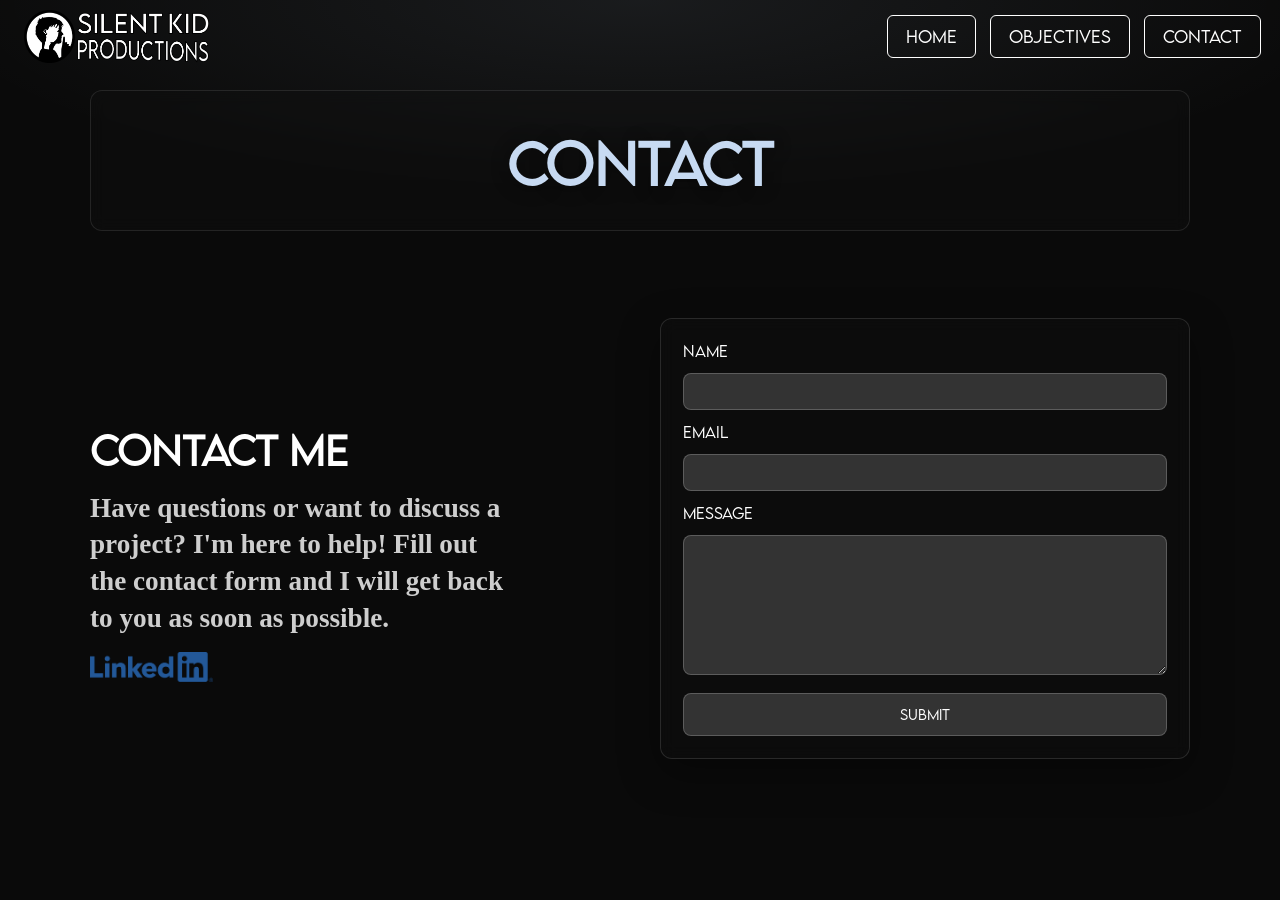
==== contact.html @ c76adb05 "Initial site upload" ====
﻿
<!DOCTYPE html>
<html lang="en">
<head>
    <meta charset="UTF-8">
    <meta name="viewport" content="width=device-width, initial-scale=1.0">
    <script>
    if (sessionStorage.getItem("filmTransition") === "1") {
        document.documentElement.classList.add("is-transitioning");
    }
    </script>
    <title>Contact</title>
    <link rel="stylesheet" href="stylesheet.css">
    <link rel="stylesheet" href="contact.css">
    <link rel="icon" type="png" href="SKPFav.png">
</head>

<body>
    <!-- Create the elements for the Navigation bar -->
    <nav>
            <img src="Logo.png" alt="Silent Kid Productions Logo" class="Logo">
            <div id="NavLinks">
            <a href="index.html" class="Button">Home</a>
            <a href="gallery.html" class="Button">Objectives</a>
            <a href="contact.html" class="Button">Contact</a>
            </div>
            <div id="Hamburger">&#9776;</div>
        </nav>

    <!-- Create the header for the Contact page -->
    <header class="PageHeader">
    <div class="HeaderInner">
        <h1>Contact</h1>
    </div>
    </header>

    <main>
        <section id="Contact">

            <div id="Title">
                <h1>Contact Me</h1>

                <h2>
                    Have questions or want to discuss a project? I'm here to help! 
                    Fill out the contact form and I will get back to you as soon as possible.
                </h2>

                <a class="ContactLinkedIn" href="https://www.linkedin.com/in/noah-walker-1b229a306/" target="_blank" rel="noopener">
                    <img src="LI-Logo.png" alt="LinkedIn">
                </a>
            </div>

            <!-- Create a div for the actual form in the contact section. This allows for grid to be used -->
            <div id="Form">
                <form action="https://formspree.io/f/mwvnggkz" method="POST">

                    <input type="hidden" name="_subject" value="New message from portfolio website">

                    <label for="name">Name</label>
                    <input type="text" name="name" required>

                    <label for="email">Email</label>
                    <input type="email" name="email" required>

                    <label for="message">Message</label>
                    <textarea name="message" required></textarea>

                    <button type="submit">Submit</button>

                </form>
            </div>
        </section>
    </main>

    <!-- Link the JavaScirpt File -->
    <script src="script.js"></script>

</body>

</html>
---- stylesheet.css ----
﻿/* Here I am setting up the fonts I will be using for this webpage. */
@font-face {
/*Here I am naming my font so that I can refernce it*/
font-family: 'LemonMilk';
/*Here I am linking my font file so that when I refernce it it knows what the font looks like*/
src: url('lemon_milk/LEMONMILK-Light.otf') format('opentype');
/*these tags let the code know that the style and weight should be normal rather than bold or italic*/
font-weight: normal; 
font-style: normal; 
}
@font-face {
/*Here I am naming my font so that I can refernce it*/
font-family: 'Belgiano';
/*Here I am linking my font file so that when I refernce it it knows what the font looks like*/
src: url('belgiano_serif/Belgiano Serif 2.ttf') format('truetype');
/*these tags let the code know that the style and weight should be normal rather than bold or italic*/
font-weight: normal; 
font-style: normal; 
}

/* Here I am making sure padding and borders do not mess up element sizing */
*{
    box-sizing: border-box;
}

/* Here I am setting the base background color for the entire page */
html{
    background-color: #0A0A0A;
}
body{
    margin: 0;
    background-color: #0A0A0A;
    min-height: 100vh;
    color: white;
}

/* Here I am removing default spacing so sections can touch the edge of the screen */
body{
    margin: 0;
}

/* Here I am making images and videos scale to the screen instead of overflowing */
img, video{
    max-width: 100%;
    height: auto;
    display: block;
}

/* Here I am defining a global button style so it works everywhere */
.Button{
    border: solid 1px white;
    font-size: 1rem;
    color: white;
    margin: 5px;
    text-decoration: none;
    border-radius: 6px;
    font-family: 'LemonMilk', serif;
    transition: background-color 0.3s, transform 0.15s;
    padding:10px 18px;
    cursor:pointer;
    display: inline-block;
    white-space: nowrap;
}
.Button:hover{
    background-color: #1d1d1d;
    transform: translateY(-1px);
}

/* NAVIGATION BAR */
/* Here I am making the nav transparent at the top of the page */
nav{
    display: flex;
    align-items: center;
    flex-wrap: nowrap;
    gap: 8px;

    background-color: transparent;

    position: fixed; 
    top: 0; 
    left: 0;
    width: 100%;
    z-index: 1000; 

    padding-left: 14px;
    padding-right: 14px;

    transition: background-color 0.3s ease;
}

/* Hide hamburger on desktop */
#Hamburger{
    display: none;
    font-size: 2rem;
    cursor: pointer;
    color: white;
}

/* Mobile styles */
@media (max-width: 850px){

    /* Show hamburger */
    #Hamburger{
        display: block;
        position: relative;
        z-index: 1001;
    }

    /* Hide nav links initially */
    #NavLinks{
        position: fixed;
        top: 0;
        left: 0;
        width: 100%;
        height: 100vh;

        background: #0A0A0A;

        display: flex;
        flex-direction: column;
        justify-content: center;
        align-items: center;
        gap: 30px;

        transform: translateY(-100%);
        transition: transform 0.3s ease;
    }

    /* When open */
    #NavLinks.active{
        transform: translateY(0);
    }

    #NavLinks a{
        font-size: 1.8rem;
    }
}

/* Here I am preventing the nav from dropping to a second line on small screens */
@media (max-width: 520px){
    nav{
        overflow-x: auto;
        -webkit-overflow-scrolling: touch;
    }

    .Logo{
        width: 110px;
        padding: 8px;
    }

    .Button{
        padding: 8px 12px;
        font-size: 0.95rem;
        margin: 4px;
    }
}

/* Here I am defining the scrolled state of the nav */
nav.scrolled{
    background-color: rgba(18, 18, 18, 0.85);
    backdrop-filter: blur(10px);
}

/* Here I am making sure the logo stays a normal size */
.Logo{
    width: clamp(155px, 16vw, 250px);
    height: auto;
    margin-right:auto;
    padding: 10px;
}

/* HEADER */
/* Here I am making ONLY the home hero fill the full screen and center the text */
#Hero{
    background-color: #0A0A0A;
    color: white;
    font-family: 'LemonMilk', serif;

    display: flex;
    flex-direction: column;
    justify-content: center;
    align-items: center;
    text-align: center;

    min-height: 100vh;

    padding-left: 16px;
    padding-right: 16px;
}

/* Here I am making the title scale based on screen size (HOME HERO ONLY) */
#Hero h1{
    font-size: clamp(2.3rem, 6vw, 5rem);
    margin: 0;
    color: rgba(210, 230, 255, .9);
    mix-blend-mode: normal;
    text-shadow: 0 2px 18px rgba(0,0,0,0.45);
}

/* Here I am making the subtitle scale and keeping the font you chose (HOME HERO ONLY) */
#Hero h2 {
    font-family: 'Belgiano', serif;
    font-size: clamp(1.3rem, 3.2vw, 2.5rem);
    margin: 8px 0 16px;
    font-weight: normal;
    opacity: .65;

    color: rgba(210, 230, 255, 1);
    mix-blend-mode: normal;
    text-shadow: 0 2px 18px rgba(0,0,0,0.45);
}

/* Here I am making your header button stand out (HOME HERO ONLY) */
#Hero .Button{
    background-color: rgba(255,255,255,.75) !important;
    color: rgba(24, 26, 29, 0.85) !important;
    border: 1px solid rgba(210, 230, 255, 0.35);
}
#Hero .Button:hover{
    background-color: rgba(255, 255, 255, 0.534) !important;
    border: 1px solid rgba(210, 230, 255, 0.55);
}

/* Here I am styling the full width About section */
#HomePage{
    background-color: #0A0A0A;
    color: white;

    padding-top: clamp(40px, 6vw, 80px);
    padding-bottom: clamp(80px, 8vw, 120px);
}

/* Here I am creating a centered layout container */
.HomeContainer{
    max-width: 1200px;
    margin: 0 auto;

    display: grid;
    grid-template-columns: 1.15fr 0.85fr;
    gap: clamp(30px, 4vw, 60px);
    align-items: center;

    padding-left: clamp(16px, 4vw, 40px);
    padding-right: clamp(16px, 4vw, 40px);
}

/* Here I am stacking the columns on smaller screens */
@media (max-width: 950px){
    .HomeContainer{
        grid-template-columns: 1fr;
        text-align: center;
        justify-items: center;
    }

    /* Here I am forcing the image to sit under the text */
    #SelfPhoto{
        margin-top: 24px;
    }

    #SelfPhoto img{
        width: min(520px, 100%);
    }
}

#AboutMe h1{
    font-family: 'LemonMilk', serif;
    font-size: clamp(1.8rem, 3.3vw, 2.5rem);
    margin: 0 0 10px;
}
#AboutMe p{
    font-family: 'Belgiano', serif;
    font-size: clamp(1.15rem, 1.9vw, 1.5rem);
    opacity: .85;
    margin: 0 0 14px;
}

#SelfPhoto img{
    width: min(600px, 100%);
    margin: 0 auto;
}

/* FOOTER */
footer{
    text-align: center;
    background-color: #0A0A0A;
    color: white;
    font-family: 'LemonMilk', serif;
    padding-top: 24px;
    padding-bottom: 44px;
    padding-left: 14px;
    padding-right: 14px;
    margin-top: 0px;
}
#ContactMe{
    max-width: 1200px;
    margin: 0 auto;
}
#ContactMe h1{
    margin: 0 0 12px;
    font-size: clamp(1.4rem, 2.3vw, 2rem);
}

/* HERO VIDEO BACKGROUND */
#Hero{
    position: relative;
    overflow: hidden;
    min-height: 100vh;

    display: flex;
    justify-content: center;
    align-items: center;
    text-align: center;
}

/* Here I am placing the video behind everything */
#HeroVideo{
    position: absolute;
    top: 50%;
    left: 50%;
    transform: translate(-50%, -50%);

    width: 100%;
    height: 100%;

    object-fit: cover;
    z-index: 0;
}

/* Here I am adding the dark transparent layer */
.HeroOverlay{
    position: absolute;
    top: 0;
    left: 0;
    width: 100%;
    height: 100%;
    background: rgba(0,0,0,0.45);
    z-index: 1;
}

/* Here I am keeping the text above everything */
.HeroContent{
    position: relative;
    z-index: 2;
    padding-left: 16px;
    padding-right: 16px;
}

/* Keep hero button styling */
#Hero .Button{
    background: #fff;
    color: #121212;
    border: none;
}
#Hero .Button:hover{
    background-color: #d8d8d8;
    transform: translateY(-1px) scale(1.02);
}

/* Smooth scrolling + offset for fixed nav */
html{
    scroll-behavior: smooth;
    scroll-padding-top: 50px; /* adjust if your nav is taller/shorter */
}

/* Also ensure the target section accounts for the fixed nav */
#HomePage{
    scroll-margin-top: 50px; /* same number as above */
}

/* Scroll hint button */
.ScrollHint{
    position: absolute;
    left: 50%;
    bottom: 18px;
    transform: translateX(-50%);
    z-index: 4;

    text-decoration: none;
    padding: 10px 12px;
    border-radius: 999px;

    background-color: rgba(255,255,255,0.08);
    border: 1px solid rgba(255,255,255,0.18);
    backdrop-filter: blur(6px);
    -webkit-backdrop-filter: blur(6px);
}

.ScrollHintIcon{
    width: 28px;
    height: 28px;
    display: block;
    fill: rgba(210, 230, 255, 0.75);
    animation: ScrollBounce 1.4s ease-in-out infinite;
}

@keyframes ScrollBounce{
    0%, 100% { transform: translateY(0); opacity: 0.7; }
    50%      { transform: translateY(6px); opacity: 1; }
}

/* Optional: hide if the hero is very short */
@media (max-height: 520px){
    .ScrollHint{ display: none; }
}

/* ===============================
   HOME HERO INTRO ANIMATION (WORKING)
   Noah -> Major -> Button -> Scroll hint
================================ */

/* Video fades in */
#HeroVideo{
  opacity: 0;
  animation: heroVideoIn 0.9s ease forwards;
  animation-delay: 0.05s;
}
@keyframes heroVideoIn{
  to{ opacity: 1; }
}

/* Start hidden (NO !important so animation can override) */
#Hero .HeroContent h1,
#Hero .HeroContent h2,
#Hero .HeroContent .Button{
  opacity: 0;
  transform: translateY(10px);
}

#Hero .ScrollHint{
  opacity: 0;
  transform: translateX(-50%) translateY(10px);
}

/* Animate in (with final opacity values) */
#Hero .HeroContent h1{
  animation: heroH1In 0.55s ease forwards;
  animation-delay: 0.18s;
}
#Hero .HeroContent h2{
  animation: heroH2In 0.55s ease forwards;
  animation-delay: 0.32s;
}
#Hero .HeroContent .Button{
  animation: heroBtnIn 0.55s ease forwards;
  animation-delay: 0.46s;
}
#Hero .ScrollHint{
  animation: heroHintIn 0.55s ease forwards;
  animation-delay: 0.60s;
}

@keyframes heroH1In{ to{ opacity: 1;    transform: translateY(0); } }
@keyframes heroH2In{ to{ opacity: 0.65; transform: translateY(0); } } /* matches your #Hero h2 style */
@keyframes heroBtnIn{ to{ opacity: 1;    transform: translateY(0); } }
@keyframes heroHintIn{ to{ opacity: 1; transform: translateX(-50%) translateY(0); }}

@media (prefers-reduced-motion: reduce){
  #HeroVideo,
  #Hero .HeroContent h1,
  #Hero .HeroContent h2,
  #Hero .HeroContent .Button,
  #Hero .ScrollHint{
    animation: none !important;
    opacity: 1 !important;
    transform: none !important;
  }
  #Hero .HeroContent h2{ opacity: 0.65 !important; }
}

/* ===== Footer layout ===== */

footer{
    width: 100%;
    padding: 45px 0px;
    background: rgba(255,255,255,0.04);
    border-top: 1px solid rgba(255,255,255,0.12);
}

/* center the content inside the full-width footer */
#ContactMe{
    max-width: 700px;
    margin: 0 auto;
    text-align: center;
}

/* tighten spacing */
#ContactMe h1{
    margin-bottom: 5px;
}

#ContactMe .Button{
    margin-bottom: 0px;
}

/* "Or connect with me" text */
.FooterSubtitle{
    margin: 10px 0px 5px;
    font-size: 0.95rem;
    opacity: 0.75;
}

.FooterSubtitle::before{
    content: "";
    display: block;
    width: 120px;
    height: 1px;
    margin: 14px auto 12px;
    background: rgba(255,255,255,0.18);
}

/* LinkedIn icon */
.LinkedInIcon{
    width: 52px;
    height: 52px;

    border: 1px solid rgba(255,255,255,0.25);
    border-radius: 999px;

    display: inline-flex;
    align-items: center;
    justify-content: center;

    transition: transform 0.15s ease, background-color 0.25s ease;
}

.LinkedInIcon:hover{
    transform: translateY(-2px);
    background-color: rgba(255,255,255,0.06);
}

.LinkedInIcon img{
    width: 22px;
    height: 22px;
}

.FooterDivider{
    width: 120px;
    height: 1px;
    margin: 18px auto;
    background: rgba(255,255,255,0.18);
}

/* ===== Tighter footer spacing ===== */

footer{
    padding: 34px 20px;
    background: rgba(255,255,255,0.04);
    border-top: 1px solid rgba(255,255,255,0.12);
}

#ContactMe{
    max-width: 700px;
    margin: 0 auto;
    text-align: center;
}

/* tighten the title */
#ContactMe h1{
    margin: 0 0 10px 0;
    font-size: 2rem;
    letter-spacing: 0.06em;
}

/* remove extra spacing from the button */
#ContactMe .Button{
    margin: 0;
}

/* divider */
.FooterDivider{
    width: 110px;
    height: 1px;
    margin: 12px auto;
    background: rgba(255,255,255,0.14);
}

/* LinkedIn icon */
.LinkedInIcon{
    width: 46px;
    height: 46px;
    border: 1px solid rgba(255,255,255,0.22);
    border-radius: 999px;
    display: inline-flex;
    align-items: center;
    justify-content: center;
    transition: transform 0.15s ease, background-color 0.25s ease;
}

.LinkedInIcon:hover{
    transform: translateY(-2px);
    background-color: rgba(255,255,255,0.06);
}

.LinkedInIcon img{
    width: 20px;
    height: 20px;
    display: block;
}
---- contact.css ----
/* ===============================
   GLOBAL
================================ */
*, *::before, *::after{
  box-sizing: border-box;
}

/* ===============================
   HEADER (match gallery)
================================ */

.PageHeader{
  padding-top: 90px;
  padding-bottom: 36px;
  padding-left: 14px;
  padding-right: 14px;
  text-align: center;
  position: relative;
  overflow: hidden;
}

.PageHeader::before{
  content:"";
  position:absolute;
  inset:0;
  background: radial-gradient(1200px 320px at 50% 0%, rgba(210,230,255,0.08), transparent 60%);
  opacity: 0;
  animation: glowOn .6s ease-out forwards;
}

@keyframes glowOn{
  from{opacity:0;}
  to{opacity:1;}
}

.HeaderInner{
  max-width: 1100px;
  margin: 0 auto;
  padding: 36px 32px 30px;

  border: 1px solid rgba(255,255,255,0.10);
  border-radius: 12px;
  background: rgba(18,18,18,0.35);
  backdrop-filter: blur(8px);

  position: relative;
  z-index: 1;

  opacity: 0;
  animation: headerIn .45s ease forwards;
  animation-delay: .22s;
}

@keyframes headerIn{
  from{opacity:0; transform: translateY(-10px);}
  to{opacity:1; transform: translateY(0);}
}

.PageHeader h1{
  font-family: 'LemonMilk', serif;
  font-size: clamp(2.4rem, 5vw, 3.4rem);
  margin: 0;
  color: rgba(210,230,255,0.95);
  text-shadow: 0 2px 18px rgba(0,0,0,0.45);
}

/* ===============================
   MAIN SECTION
================================ */

main{
  padding: clamp(30px, 4vw, 60px) 14px;
}

#Contact{
  max-width: 1100px;
  margin: 0 auto;

  display: grid;
  grid-template-columns: 1fr 1fr;
  gap: 40px;

  align-items: center; /* vertically align text with form */
}

/* ===============================
   TITLE AREA
================================ */

#Title{
  max-width: 420px;

  text-align: left;
  justify-self: left;   /* center horizontally in column */
  align-self: center;     /* center vertically in column */

  opacity: 0;
  animation: sectionIn .4s ease forwards;
  animation-delay: .45s;
}

#Title h1{
  font-family: 'LemonMilk', serif;
  font-size: clamp(2rem,3vw,2.6rem);
  margin-bottom: 14px;
}

#Title h2{
  font-family: 'Belgiano Serif', serif;
  font-size: 1.7rem;
  opacity: .8;
  line-height: 1.35;
  margin: 0;
}

/* ===============================
   FORM
================================ */

#Form{
  opacity: 0;
  animation: sectionIn .4s ease forwards;
  animation-delay: .55s;
}

@keyframes sectionIn{
  from{opacity:0; transform: translateY(12px);}
  to{opacity:1; transform: translateY(0);}
}

form{
  width: 100%;

  display:flex;
  flex-direction:column;
  gap:12px;

  padding: 22px;

  background: rgba(18,18,18,0.35);
  border: 1px solid rgba(255,255,255,0.12);
  border-radius: 12px;
  backdrop-filter: blur(8px);

  box-shadow: 0 14px 40px rgba(0,0,0,0.35);
}

label{
  font-family: 'LemonMilk', serif;
  font-size:.9rem;
}

input, textarea{
  padding:10px;
  border-radius:8px;
  border:1px solid rgba(255,255,255,0.2);

  background:#333;
  color:white;
}

textarea{
  min-height:140px;
  resize:vertical;
}

input:focus, textarea:focus{
  outline:none;
  border-color:rgba(255,255,255,0.45);
}

button{
  margin-top:6px;
  padding:12px;

  background:#333;
  color:white;

  border:1px solid rgba(255,255,255,0.2);
  border-radius:8px;

  font-family:'LemonMilk', serif;
  cursor:pointer;

  transition: background-color .25s, transform .15s;
}

button:hover{
  background:#1d1d1d;
  transform: translateY(-1px);
}

/* ===============================
   RESPONSIVE
================================ */

@media (max-width: 800px){

  #Contact{
    grid-template-columns: 1fr;
    gap: 30px;
  }

}

/* LinkedIn logo under contact description */

.ContactLinkedIn{
  display: inline-block;
  margin-top: 15px;

  opacity: 0.85;
  transition: opacity .25s ease, transform .15s ease;
}

.ContactLinkedIn:hover{
  opacity: 1;
  transform: translateY(-1px);
}

.ContactLinkedIn img{
  height: 30px;
  width: auto;
  display: block;
}
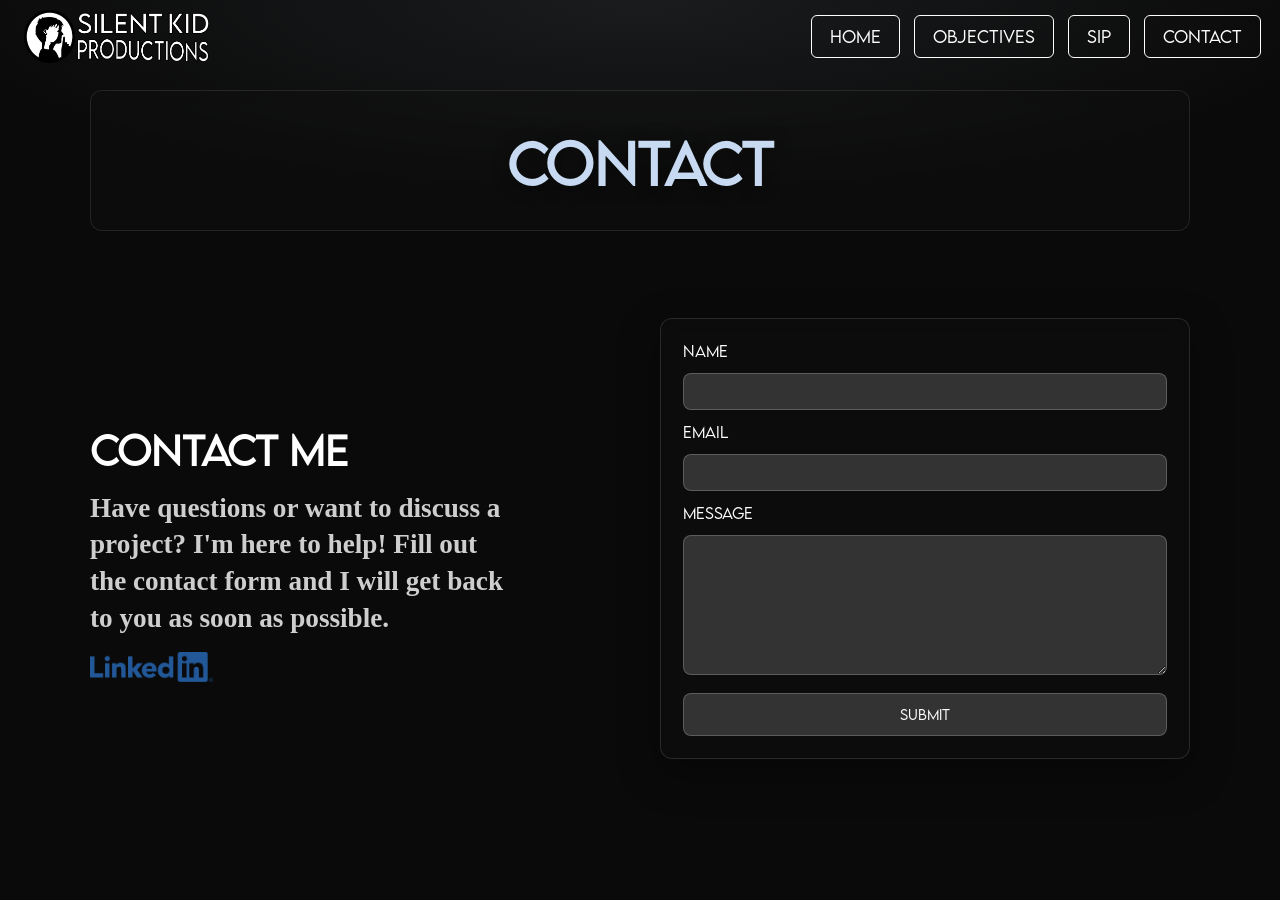
==== commit b922018e: "Upload large project via git" ====
--- a/contact.html
+++ b/contact.html
@@ -22,6 +22,7 @@
             <div id="NavLinks">
             <a href="index.html" class="Button">Home</a>
             <a href="gallery.html" class="Button">Objectives</a>
+            <a href="sip.html" class="Button">SIP</a>
             <a href="contact.html" class="Button">Contact</a>
             </div>
             <div id="Hamburger">&#9776;</div>
@@ -79,3 +80,4 @@
 
 </html>
 
+
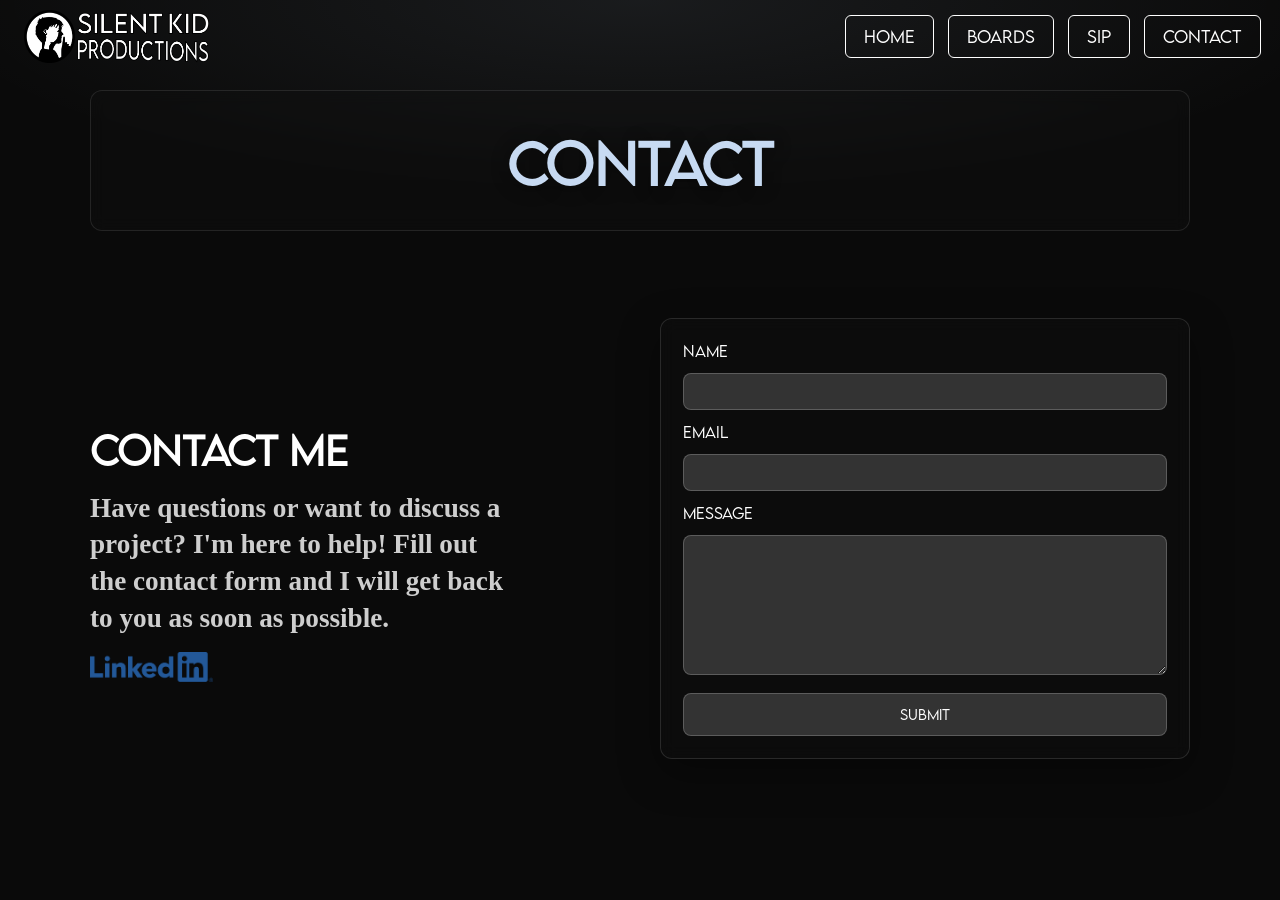
==== commit 169ca9e1: "Fix hero video sizing issue" ====
--- a/contact.html
+++ b/contact.html
@@ -21,7 +21,7 @@
             <img src="Logo.png" alt="Silent Kid Productions Logo" class="Logo">
             <div id="NavLinks">
             <a href="index.html" class="Button">Home</a>
-            <a href="gallery.html" class="Button">Objectives</a>
+            <a href="gallery.html" class="Button">Boards</a>
             <a href="sip.html" class="Button">SIP</a>
             <a href="contact.html" class="Button">Contact</a>
             </div>
@@ -81,3 +81,4 @@
 </html>
 
 
+
--- a/stylesheet.css
+++ b/stylesheet.css
@@ -315,15 +315,19 @@
 /* Here I am placing the video behind everything */
 #HeroVideo{
     position: absolute;
-    top: 50%;
-    left: 50%;
-    transform: translate(-50%, -50%);
-
-    width: 100%;
-    height: 100%;
+    inset: 0;
+
+    width: 100% !important;
+    height: 100% !important;
+    min-width: 100%;
+    min-height: 100%;
+    max-width: none;
 
     object-fit: cover;
+    object-position: center center;
+    transform: none;
     z-index: 0;
+    pointer-events: none;
 }
 
 /* Here I am adding the dark transparent layer */
@@ -596,3 +600,5 @@
     height: 20px;
     display: block;
 }
+
+
